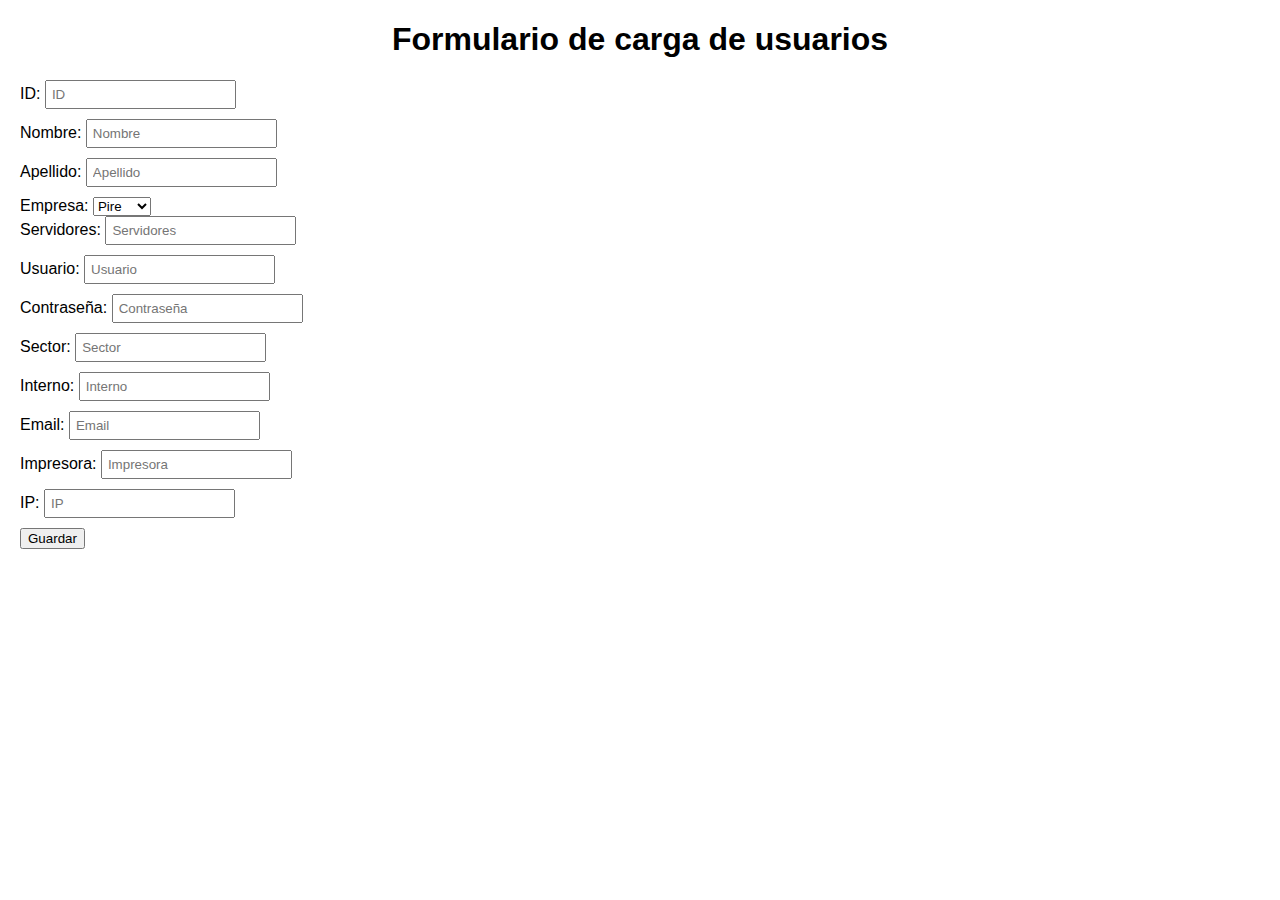
==== formulario.html @ abe61a06 "funcional motor de busqueda" ====
<!DOCTYPE html>
<html lang="es">
<head>
  <meta charset="UTF-8">
  <title>Formulario de carga de usuarios</title>
  <link rel="stylesheet" href="style.css">
</head>
<body>
  <h1>Formulario de carga de usuarios</h1>
  
  <form id="formulario" action="guardar_usuario.php" method="POST">
    <div>
      <label for="id">ID:</label>
      <input type="text" id="id" name="id" placeholder="ID" required>
    </div>
    <div>
      <label for="nombre">Nombre:</label>
      <input type="text" id="nombre" name="nombre" placeholder="Nombre" required>
    </div>
    <div>
      <label for="apellido">Apellido:</label>
      <input type="text" id="apellido" name="apellido" placeholder="Apellido" required>
    </div>
    <div>
      <label for="empresa">Empresa:</label>
      <select id="empresa" name="empresa" required>
        <option value="pire">Pire</option>
        <option value="valley">Valley</option>
        <option value="hicsa">Hicsa</option>
      </select>
    </div>
    <div>
      <label for="servidores">Servidores:</label>
      <input type="text" id="servidores" name="servidores" placeholder="Servidores" required>
    </div>
    <div>
      <label for="usuario">Usuario:</label>
      <input type="text" id="usuario" name="usuario" placeholder="Usuario" required>
    </div>
    <div>
      <label for="contraseña">Contraseña:</label>
      <input type="password" id="contraseña" name="contraseña" placeholder="Contraseña" required>
    </div>
    <div>
      <label for="sector">Sector:</label>
      <input type="text" id="sector" name="sector" placeholder="Sector" required>
    </div>
    <div>
      <label for="interno">Interno:</label>
      <input type="text" id="interno" name="interno" placeholder="Interno" required>
    </div>
    <div>
      <label for="email">Email:</label>
      <input type="email" id="email" name="email" placeholder="Email" required>
    </div>
    <div>
      <label for="impresora">Impresora:</label>
      <input type="text" id="impresora" name="impresora" placeholder="Impresora" required>
    </div>
    <div>
      <label for="ip">IP:</label>
      <input type="text" id="ip" name="ip" placeholder="IP" required>
    </div>
    <button type="submit">Guardar</button>
  </form>
</body>
</html>
---- style.css ----
body {
    font-family: Arial, sans-serif;
    margin: 20px;
  }
  
  h1 {
    text-align: center;
  }
  
  input {
    margin-bottom: 10px;
    padding: 5px;
  }
  
  table {
    width: 100%;
    border-collapse: collapse;
  }
  
  th, td {
    padding: 8px;
    text-align: left;
    border-bottom: 1px solid #ddd;
  }
  
  th {
    background-color: #f2f2f2;
  }
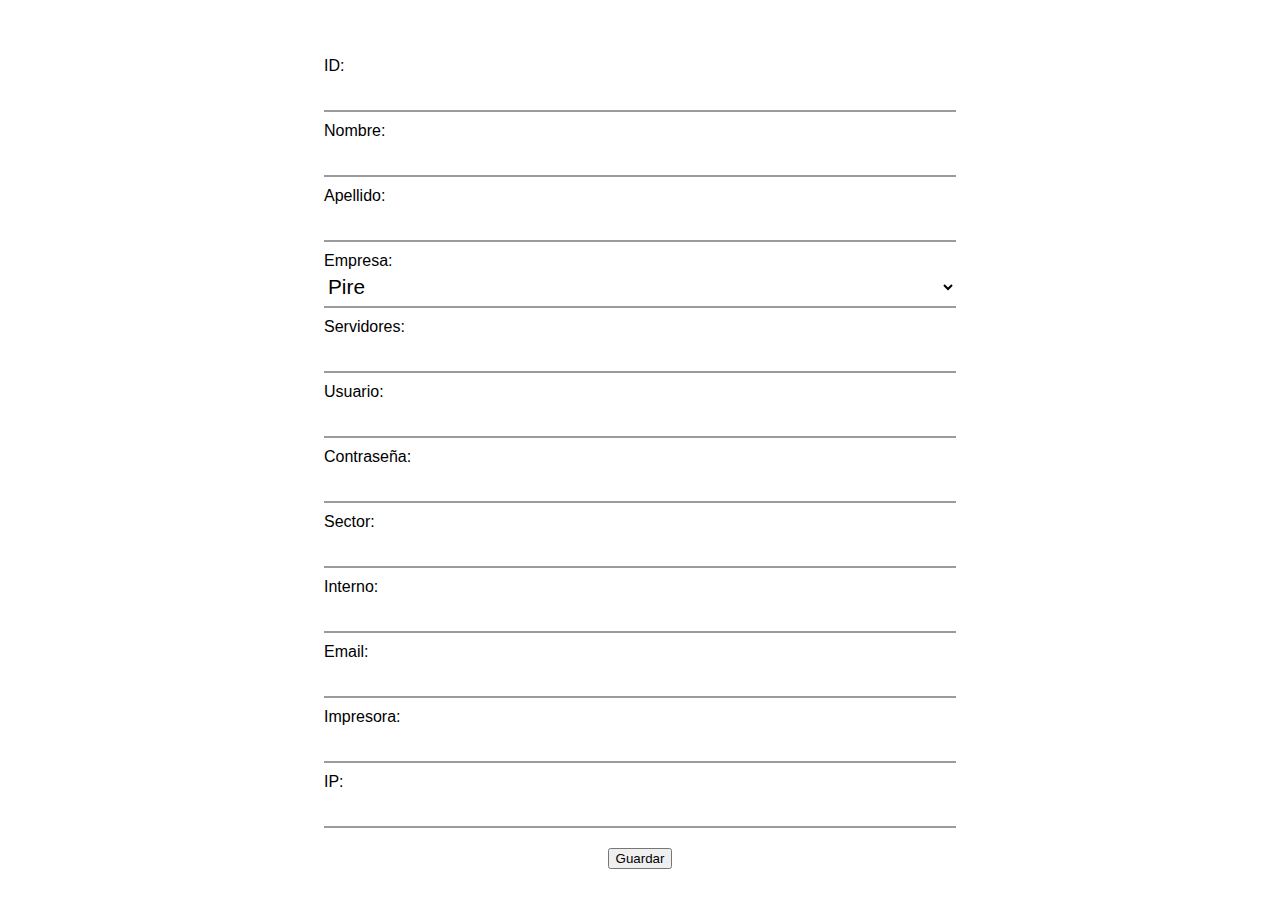
==== commit 505e9898: "funcional y diseño" ====
--- a/formulario.html
+++ b/formulario.html
@@ -3,25 +3,26 @@
 <head>
   <meta charset="UTF-8">
   <title>Formulario de carga de usuarios</title>
-  <link rel="stylesheet" href="style.css">
+  <link rel="stylesheet" href="style-form.css">
+  <link href="https://cdn.jsdelivr.net/npm/bootstrap@5.3.0-alpha3/dist/css/bootstrap.min.css" rel="stylesheet" integrity="sha384-KK94CHFLLe+nY2dmCWGMq91rCGa5gtU4mk92HdvYe+M/SXH301p5ILy+dN9+nJOZ" crossorigin="anonymous">
+  
 </head>
 <body>
-  <h1>Formulario de carga de usuarios</h1>
   
   <form id="formulario" action="guardar_usuario.php" method="POST">
-    <div>
+    <div class="form__group">
       <label for="id">ID:</label>
       <input type="text" id="id" name="id" placeholder="ID" required>
     </div>
-    <div>
+    <div class="form__group">
       <label for="nombre">Nombre:</label>
       <input type="text" id="nombre" name="nombre" placeholder="Nombre" required>
     </div>
-    <div>
+    <div class="form__group">
       <label for="apellido">Apellido:</label>
       <input type="text" id="apellido" name="apellido" placeholder="Apellido" required>
     </div>
-    <div>
+    <div class="form__group">
       <label for="empresa">Empresa:</label>
       <select id="empresa" name="empresa" required>
         <option value="pire">Pire</option>
@@ -29,39 +30,40 @@
         <option value="hicsa">Hicsa</option>
       </select>
     </div>
-    <div>
+    <div class="form__group">
       <label for="servidores">Servidores:</label>
       <input type="text" id="servidores" name="servidores" placeholder="Servidores" required>
     </div>
-    <div>
+    <div class="form__group">
       <label for="usuario">Usuario:</label>
       <input type="text" id="usuario" name="usuario" placeholder="Usuario" required>
     </div>
-    <div>
+    <div class="form__group">
       <label for="contraseña">Contraseña:</label>
-      <input type="password" id="contraseña" name="contraseña" placeholder="Contraseña" required>
+      <input type="text" id="contraseña" name="contraseña" placeholder="Contraseña" required>
     </div>
-    <div>
+    <div class="form__group">
       <label for="sector">Sector:</label>
       <input type="text" id="sector" name="sector" placeholder="Sector" required>
     </div>
-    <div>
+    <div class="form__group">
       <label for="interno">Interno:</label>
       <input type="text" id="interno" name="interno" placeholder="Interno" required>
     </div>
-    <div>
+    <div class="form__group">
       <label for="email">Email:</label>
       <input type="email" id="email" name="email" placeholder="Email" required>
     </div>
-    <div>
+    <div class="form__group">
       <label for="impresora">Impresora:</label>
       <input type="text" id="impresora" name="impresora" placeholder="Impresora" required>
     </div>
-    <div>
+    <div class="form__group">
       <label for="ip">IP:</label>
       <input type="text" id="ip" name="ip" placeholder="IP" required>
     </div>
-    <button type="submit">Guardar</button>
+    <button id="btn" class="btn btn-success" type="submit">Guardar</button>
   </form>
+  <script src="https://cdn.jsdelivr.net/npm/bootstrap@5.3.0-alpha3/dist/js/bootstrap.bundle.min.js" integrity="sha384-ENjdO4Dr2bkBIFxQpeoTz1HIcje39Wm4jDKdf19U8gI4ddQ3GYNS7NTKfAdVQSZe" crossorigin="anonymous"></script>
 </body>
 </html>
--- a/style-form.css
+++ b/style-form.css
@@ -0,0 +1,57 @@
+#formulario {
+    font-family: 'Poppins', sans-serif;
+    display: flex;
+    flex-direction: column;
+    justify-content: center;
+    align-items: center;
+    min-height: 100vh;
+    font-size: 1.5rem; 
+    
+}
+  
+  #formulario .form__group {
+    position: relative;
+    padding: 15px 0 0;
+    margin-top: 10px;
+    width: 50%;
+  }
+  
+  #formulario .form__group label {
+    position: absolute;
+    top: 0;
+    display: block;
+    transition: 0.2s;
+    font-size: 1rem;
+    color: #000000;
+  }
+  
+  #formulario .form__group input,
+  #formulario .form__group select {
+    width: 100%;
+    border: 0;
+    border-bottom: 2px solid #9b9b9b;
+    outline: 0;
+    font-size: 1.3rem;
+    color: #000000;
+    padding: 7px 0;
+    background: transparent;
+    transition: border-color 0.2s;
+  }
+  
+  #formulario .form__group input::placeholder,
+  #formulario .form__group select::placeholder {
+    color: transparent;
+  }
+  
+  #formulario .form__group input:focus,
+  #formulario .form__group select:focus {
+    padding-bottom: 6px;
+    font-weight: 700;
+    border-width: 3px;
+    border-image: linear-gradient(to right, #090979, #00d4ff);
+    border-image-slice: 1;
+  }
+  
+ #btn{
+    margin-top: 20px;
+ }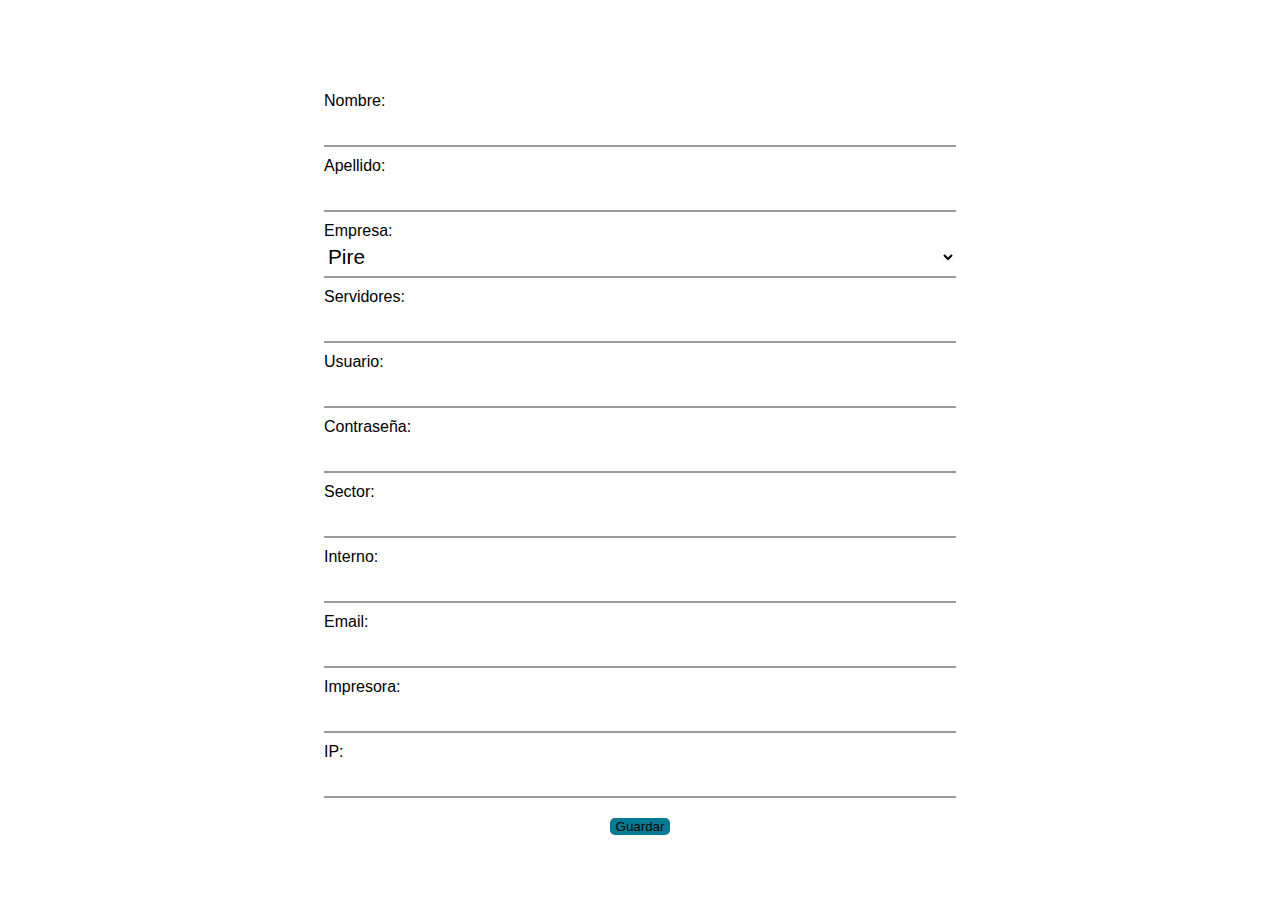
==== commit 8ac326a4: "version 1.0" ====
--- a/formulario.html
+++ b/formulario.html
@@ -10,10 +10,6 @@
 <body>
   
   <form id="formulario" action="guardar_usuario.php" method="POST">
-    <div class="form__group">
-      <label for="id">ID:</label>
-      <input type="text" id="id" name="id" placeholder="ID" required>
-    </div>
     <div class="form__group">
       <label for="nombre">Nombre:</label>
       <input type="text" id="nombre" name="nombre" placeholder="Nombre" required>
@@ -44,25 +40,25 @@
     </div>
     <div class="form__group">
       <label for="sector">Sector:</label>
-      <input type="text" id="sector" name="sector" placeholder="Sector" required>
+      <input type="text" id="sector" name="sector" placeholder="Sector" >
     </div>
     <div class="form__group">
       <label for="interno">Interno:</label>
-      <input type="text" id="interno" name="interno" placeholder="Interno" required>
+      <input type="text" id="interno" name="interno" placeholder="Interno" >
     </div>
     <div class="form__group">
       <label for="email">Email:</label>
-      <input type="email" id="email" name="email" placeholder="Email" required>
+      <input type="email" id="email" name="email" placeholder="Email" >
     </div>
     <div class="form__group">
       <label for="impresora">Impresora:</label>
-      <input type="text" id="impresora" name="impresora" placeholder="Impresora" required>
+      <input type="text" id="impresora" name="impresora" placeholder="Impresora" >
     </div>
     <div class="form__group">
       <label for="ip">IP:</label>
       <input type="text" id="ip" name="ip" placeholder="IP" required>
     </div>
-    <button id="btn" class="btn btn-success" type="submit">Guardar</button>
+    <button id="btn" class="btn btn-success" type="submit" onclick="guardarUsuario();" >Guardar</button>
   </form>
   <script src="https://cdn.jsdelivr.net/npm/bootstrap@5.3.0-alpha3/dist/js/bootstrap.bundle.min.js" integrity="sha384-ENjdO4Dr2bkBIFxQpeoTz1HIcje39Wm4jDKdf19U8gI4ddQ3GYNS7NTKfAdVQSZe" crossorigin="anonymous"></script>
 </body>
--- a/style-form.css
+++ b/style-form.css
@@ -48,10 +48,13 @@
     padding-bottom: 6px;
     font-weight: 700;
     border-width: 3px;
-    border-image: linear-gradient(to right, #090979, #00d4ff);
+    border-image: linear-gradient(to right, #090979, #017b94);
     border-image-slice: 1;
   }
   
  #btn{
     margin-top: 20px;
+    background-color: #017b94;
+    border-radius: 5px;
+    border: none;
  }